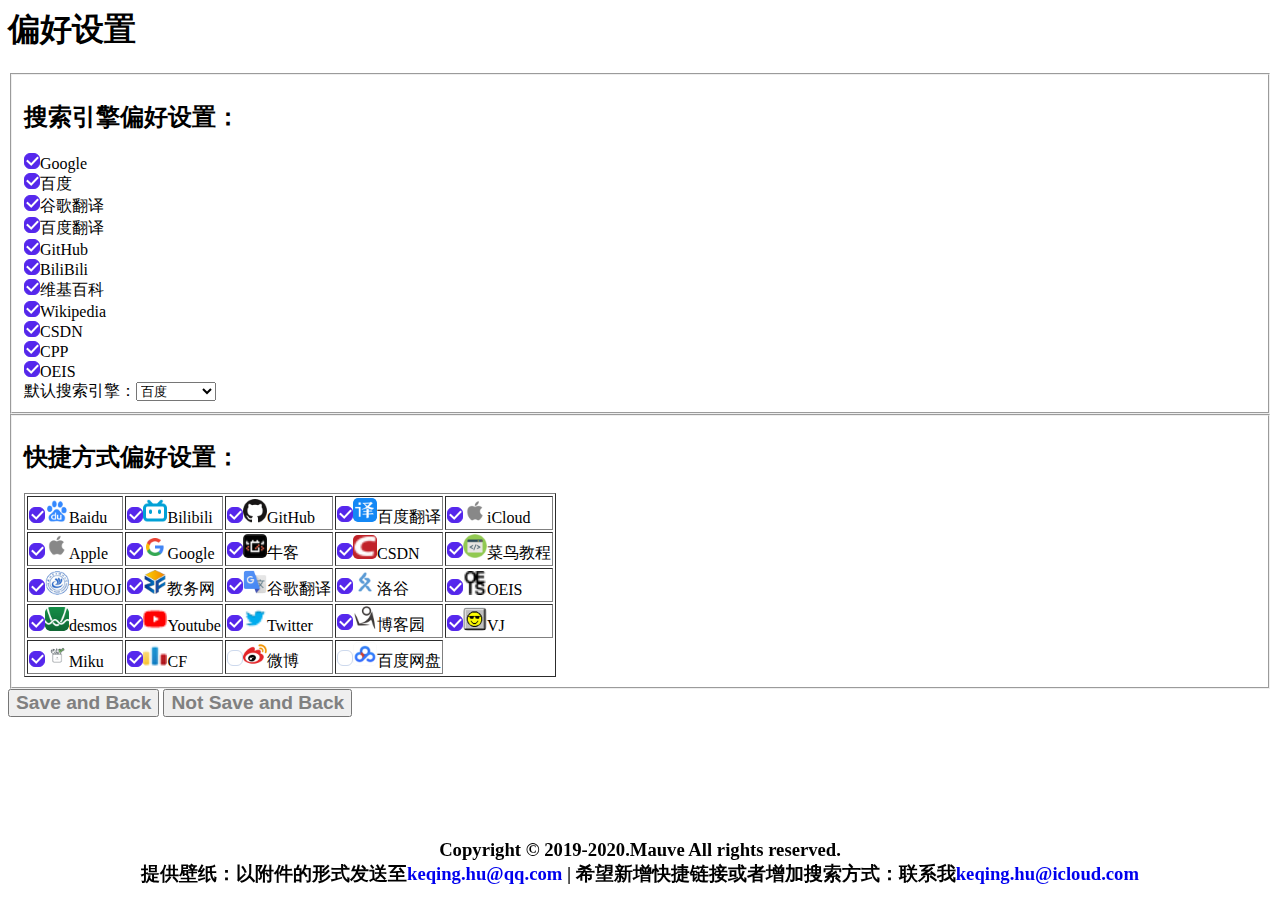
==== preference.html @ d5867b5f "feat(table): change the fastlinker setting to a table, and fix some unbeautiful set, add a bg and a " ====
<html>

<head>
    <meta charset="utf-8" />

    <link rel="stylesheet" href="css/button.css" type="text/css" media="all" />
    <link rel="stylesheet" href="css/checkbox.css" type="text/css" media="all" />
    <link rel="stylesheet" href="css/preference.css" type="text/css" media="all" />

    <script type="text/javascript" src="js/cookie.js"></script>
    <script type="text/javascript" src="js/search.js"></script>
    <script type="text/javascript" src="js/fastlinker.js"></script>
</head>

<body id='body'>
    <script>
        function save_preference() {
            if (save_search_preference() && save_fastlinker_preference()) {
                window.location.href = 'index.html';
            }
        }
    </script>
    <div>
        <h1>偏好设置</h1>
        <fieldset>
            <h2>搜索引擎偏好设置：</h2>
            <div id='search_preference'>
            </div>
        </fieldset>
        <fieldset>
            <h2>快捷方式偏好设置：</h2>
            <div id='fastlinker_preference'>
            </div>
        </fieldset>
        <div>
            <button onclick="save_preference()" style="font-weight: 800; color: gray; font-size: larger;">
                Save and Back
            </button>
            <button onclick="window.location.href = 'index.html';"
                style="font-weight: 800; color: gray; font-size: larger;">
                Not Save and Back
            </button>
        </div>
        <div style="height: 90px;">
        </div>
    </div>
    <div class="footer" id="footer">
        <p class="centers">
            Copyright &copy; 2019-2020.Mauve All rights reserved.
            <br>提供壁纸：以附件的形式发送至<a href="mailto:keqing.hu@qq.com?Subject=我要推荐壁纸" class="noline">keqing.hu@qq.com</a> | 希望新增快捷链接或者增加搜索方式：联系我<a href="mailto:keqing.hu@icloud.com?Subject=Hello%20Mauve" class="noline">keqing.hu@icloud.com</a>
        </p>
    </div>
    <script>
        search_preference_init();
        fastlinker_preference_init();
    </script>
</body>

</html>
---- css/button.css ----
/*
  box-shadow: [inset?] [top] [left] [blur] [size] [color];
  提示：
????  - 我们将所有的模糊设置为0，因为我们需要一个实心填充。
????  - 添加inset关键字，使box-shadow位于元素的内部
????  - 在悬停时动画插入阴影看起来像元素从您指定的任何一侧填充（[top]和[left]接受负值变为[bottom]和[right]）
????  - 可以堆叠多个阴影
????  - 如果要为多个阴影设置动画，请确保保持相同数量的阴影，以使动画平滑。 否则，你会得到一些不稳定的东西。
*/
.fill:hover,
.fill:focus {
  box-shadow: inset 0 0 0 2em var(--hover);
}

.pulse:hover,
.pulse:focus {
  -webkit-animation: pulse 1s;
          animation: pulse 1s;
  box-shadow: 0 0 0 2em rgba(255, 255, 255, 0);
}

@-webkit-keyframes pulse {
  0% {
    box-shadow: 0 0 0 0 var(--hover);
  }
}

@keyframes pulse {
  0% {
    box-shadow: 0 0 0 0 var(--hover);
  }
}
.close:hover,
.close:focus {
  box-shadow: inset -3.5em 0 0 0 var(--hover), inset 3.5em 0 0 0 var(--hover);
}

.raise:hover,
.raise:focus {
  box-shadow: 0 0.5em 0.5em -0.4em var(--hover);
  -webkit-transform: translateY(-0.25em);
          transform: translateY(-0.25em);
}

.up:hover,
.up:focus {
  box-shadow: inset 0 -3.25em 0 0 var(--hover);
}

.slide:hover,
.slide:focus {
  box-shadow: inset 6.5em 0 0 0 var(--hover);
}

.offset {
  box-shadow: 0.3em 0.3em 0 0 var(--color), inset 0.3em 0.3em 0 0 var(--color);
}
.offset:hover, .offset:focus {
  box-shadow: 0 0 0 0 var(--hover), inset 6em 3.5em 0 0 var(--hover);
}

.fill {
  --color: #a972cb;
  --hover: #cb72aa;
}

.pulse {
  --color: #ef6eae;
  --hover: #ef8f6e;
}

.close {
  --color: #ff7f82;
  --hover: #ffdc7f;
}

.raise {
  --color: #ffa260;
  --hover: #e5ff60;
}

.up {
  --color: #e4cb58;
  --hover: #94e458;
}

.slide {
  --color: #8fc866;
  --hover: #66c887;
}

.offset {
  --color: #19bc8b;
  --hover: #1973bc;
}

button:hover, button:focus {
  border-color: var(--hover);
  color: #fff;
}

div.buttonDiv button {
  background: none;
  width: auto;
  height: auto;
  line-height: 1;
  margin: 0.5em;
  padding: 1em 2em;
  font: inherit;
  color: var(--color);
  transition: 0.25s;
  border: 2px solid;
}

div.buttonDiv {
  position: fixed;
  left: 10px;
  bottom: 10px;
  opacity: 0;
  transition: 0.5s;
  justify-content: center;
  display: flex;
}

div.buttonDiv:hover {
  opacity: 1;
}

div.DIVButton {
  opacity: 0;
  justify-content: center;
  display: flex;
  transition: 0.5s;
}
div.DIVButton:hover {
  opacity: 1;
}
---- css/checkbox.css ----
@supports (-webkit-appearance: none) or (-moz-appearance: none) {
    input[type='checkbox'], input[type='radio'] {
        --active: #5628EE;
        --active-inner: #fff;
        --input-border: #CDD9ED;
        --input-border-hover: #23C4F8;
        --background: #fff;
        --disabled: #F5F9FF;
        --disabled-inner: #E4ECFA;
        --shadow-inner: rgba(18, 22, 33, .1);
        height: 16px;
        /* width: 16px; */
        outline: none;
        position: relative;
        -webkit-appearance: none;
        -moz-appearance: none;
        margin: 0;
        padding: 0;
        box-shadow: none;
        cursor: pointer;
        border: 1px solid var(--input-border);
        background: var(--background);
        transition: background .3s ease, border-color .3s ease;
    }
    input[type='checkbox']:after, input[type='radio']:after {
        content: '';
        display: block;
        left: 0;
        top: 0;
        position: absolute;
        transition: opacity .2s ease, -webkit-transform .3s ease, -webkit-filter .3s ease;
        transition: transform .3s ease, opacity .2s ease, filter .3s ease;
        transition: transform .3s ease, opacity .2s ease, filter .3s ease, -webkit-transform .3s ease, -webkit-filter .3s ease;
    }
    input[type='checkbox']:checked, input[type='radio']:checked {
        background: var(--active);
        border-color: var(--active);
    }
    input[type='checkbox']:checked:after, input[type='radio']:checked:after {
        -webkit-filter: drop-shadow(0 1px 2px var(--shadow-inner));
        filter: drop-shadow(0 1px 2px var(--shadow-inner));
        transition: opacity 0.3s ease, -webkit-filter 0.3s ease, -webkit-transform 0.6s cubic-bezier(0.175, 0.88, 0.32, 1.2);
        transition: opacity 0.3s ease, filter 0.3s ease, transform 0.6s cubic-bezier(0.175, 0.88, 0.32, 1.2);
        transition: opacity 0.3s ease, filter 0.3s ease, transform 0.6s cubic-bezier(0.175, 0.88, 0.32, 1.2), -webkit-filter 0.3s ease, -webkit-transform 0.6s cubic-bezier(0.175, 0.88, 0.32, 1.2);
    }
    input[type='checkbox']:disabled, input[type='radio']:disabled {
        cursor: not-allowed;
        opacity: .9;
        background: var(--disabled);
    }
    input[type='checkbox']:disabled:checked, input[type='radio']:disabled:checked {
        background: var(--disabled-inner);
        border-color: var(--input-border);
    }
    input[type='checkbox']:hover:not(:checked):not(:disabled), input[type='radio']:hover:not(:checked):not(:disabled) {
        border-color: var(--input-border-hover);
    }
    input[type='checkbox']:not(.switch), input[type='radio']:not(.switch) {
        width: 16px;
    }
    input[type='checkbox']:not(.switch):after, input[type='radio']:not(.switch):after {
        opacity: 0;
    }
    input[type='checkbox']:not(.switch):checked:after, input[type='radio']:not(.switch):checked:after {
        opacity: 1;
    }
    input[type='checkbox']:not(.switch) {
        border-radius: 6px;
    }
    input[type='checkbox']:not(.switch):after {
        width: 5px;
        height: 9px;
        border: 2px solid var(--active-inner);
        border-top: 0;
        border-left: 0;
        /* left: 7px; */
        left: 4px;
        /* top: 4px; */
        -webkit-transform: rotate(20deg);
        transform: rotate(20deg);
    }
    input[type='checkbox']:not(.switch):checked:after {
        -webkit-transform: rotate(43deg);
        transform: rotate(43deg);
    }
    input[type='checkbox'].switch {
        width: 38px;
        border-radius: 11px;
    }
    input[type='checkbox'].switch:after {
        left: 2px;
        top: 2px;
        border-radius: 50%;
        width: 15px;
        height: 15px;
        background: var(--input-border);
    }
    input[type='checkbox'].switch:checked:after {
        background: var(--active-inner);
        -webkit-transform: translateX(17px);
        transform: translateX(17px);
    }
    input[type='checkbox'].switch:disabled:not(:checked):after {
        opacity: .6;
    }
    input[type='radio'] {
        border-radius: 50%;
    }
    input[type='radio']:after {
        width: 19px;
        height: 19px;
        border-radius: 50%;
        background: var(--active-inner);
        opacity: 0;
        -webkit-transform: scale(0.7);
        transform: scale(0.7);
    }
    input[type='radio']:checked:after {
        background: var(--active-inner);
        -webkit-transform: scale(0.5);
        transform: scale(0.5);
    }
}
---- css/preference.css ----
div.footer {
    position: fixed;
    left: 0px;
    right: 0px;
    bottom: 0px;
    width: 100%;
    height: 80px;
    z-index: 9999;
    background-color: rgba(255, 255, 255, 0.8);
    transition: 1s;
}

.centers {
    text-align: center;
    font-size: 14pt;
    font-weight: 700;
}

a.noline {
    text-decoration: none;
    /* cursor: default; */
}
img.radiuscenter {
    /* display: block; */
    /* margin-top: 13px; */
    /* margin-left: 23px; */
    width: 24px;
    height: 24px;
    border-radius: 20%;
    /* background-color: darkgrey; */
}
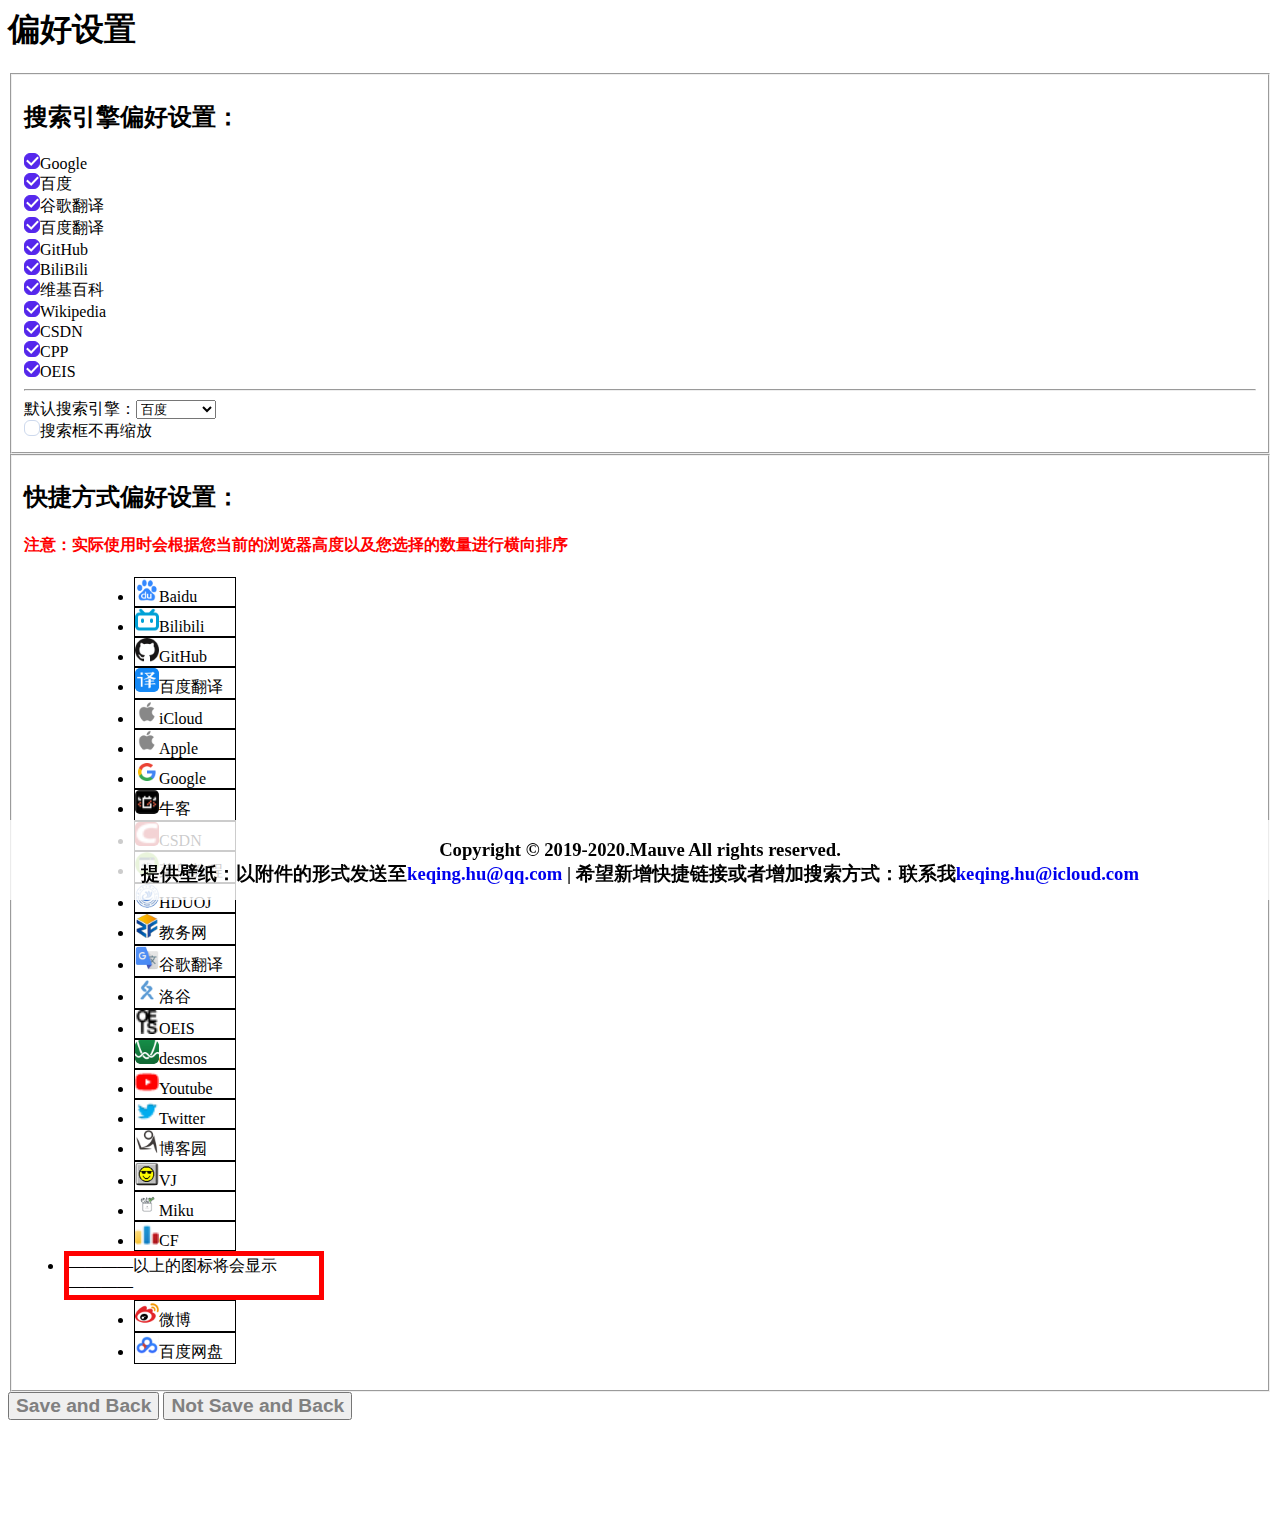
==== commit ff50e885: "feat(fl): 增加了自由拖动排序的功能" ====
--- a/preference.html
+++ b/preference.html
@@ -10,6 +10,10 @@
     <script type="text/javascript" src="js/cookie.js"></script>
     <script type="text/javascript" src="js/search.js"></script>
     <script type="text/javascript" src="js/fastlinker.js"></script>
+
+    <link rel="stylesheet" href="https://apps.bdimg.com/libs/jqueryui/1.10.4/css/jquery-ui.min.css">
+    <script src="https://apps.bdimg.com/libs/jquery/1.10.2/jquery.min.js"></script>
+    <script src="https://apps.bdimg.com/libs/jqueryui/1.10.4/jquery-ui.min.js"></script>
 </head>
 
 <body id='body'>
@@ -29,6 +33,7 @@
         </fieldset>
         <fieldset>
             <h2>快捷方式偏好设置：</h2>
+            <h4 style="color: red; font-weight: bold">注意：实际使用时会根据您当前的浏览器高度以及您选择的数量进行横向排序</h4>
             <div id='fastlinker_preference'>
             </div>
         </fieldset>
@@ -47,12 +52,15 @@
     <div class="footer" id="footer">
         <p class="centers">
             Copyright &copy; 2019-2020.Mauve All rights reserved.
-            <br>提供壁纸：以附件的形式发送至<a href="mailto:keqing.hu@qq.com?Subject=我要推荐壁纸" class="noline">keqing.hu@qq.com</a> | 希望新增快捷链接或者增加搜索方式：联系我<a href="mailto:keqing.hu@icloud.com?Subject=Hello%20Mauve" class="noline">keqing.hu@icloud.com</a>
+            <br>提供壁纸：以附件的形式发送至<a href="mailto:keqing.hu@qq.com?Subject=我要推荐壁纸" class="noline">keqing.hu@qq.com</a> |
+            希望新增快捷链接或者增加搜索方式：联系我<a href="mailto:keqing.hu@icloud.com?Subject=Hello%20Mauve"
+                class="noline">keqing.hu@icloud.com</a>
         </p>
     </div>
     <script>
         search_preference_init();
         fastlinker_preference_init();
+        $("#sortable").sortable();
     </script>
 </body>
 
--- a/css/preference.css
+++ b/css/preference.css
@@ -29,3 +29,10 @@
     border-radius: 20%;
     /* background-color: darkgrey; */
 }
+
+li.sort {
+    border: 1px solid;
+    margin-left: 70px;
+    width: 100px;
+    cursor:pointer;
+}
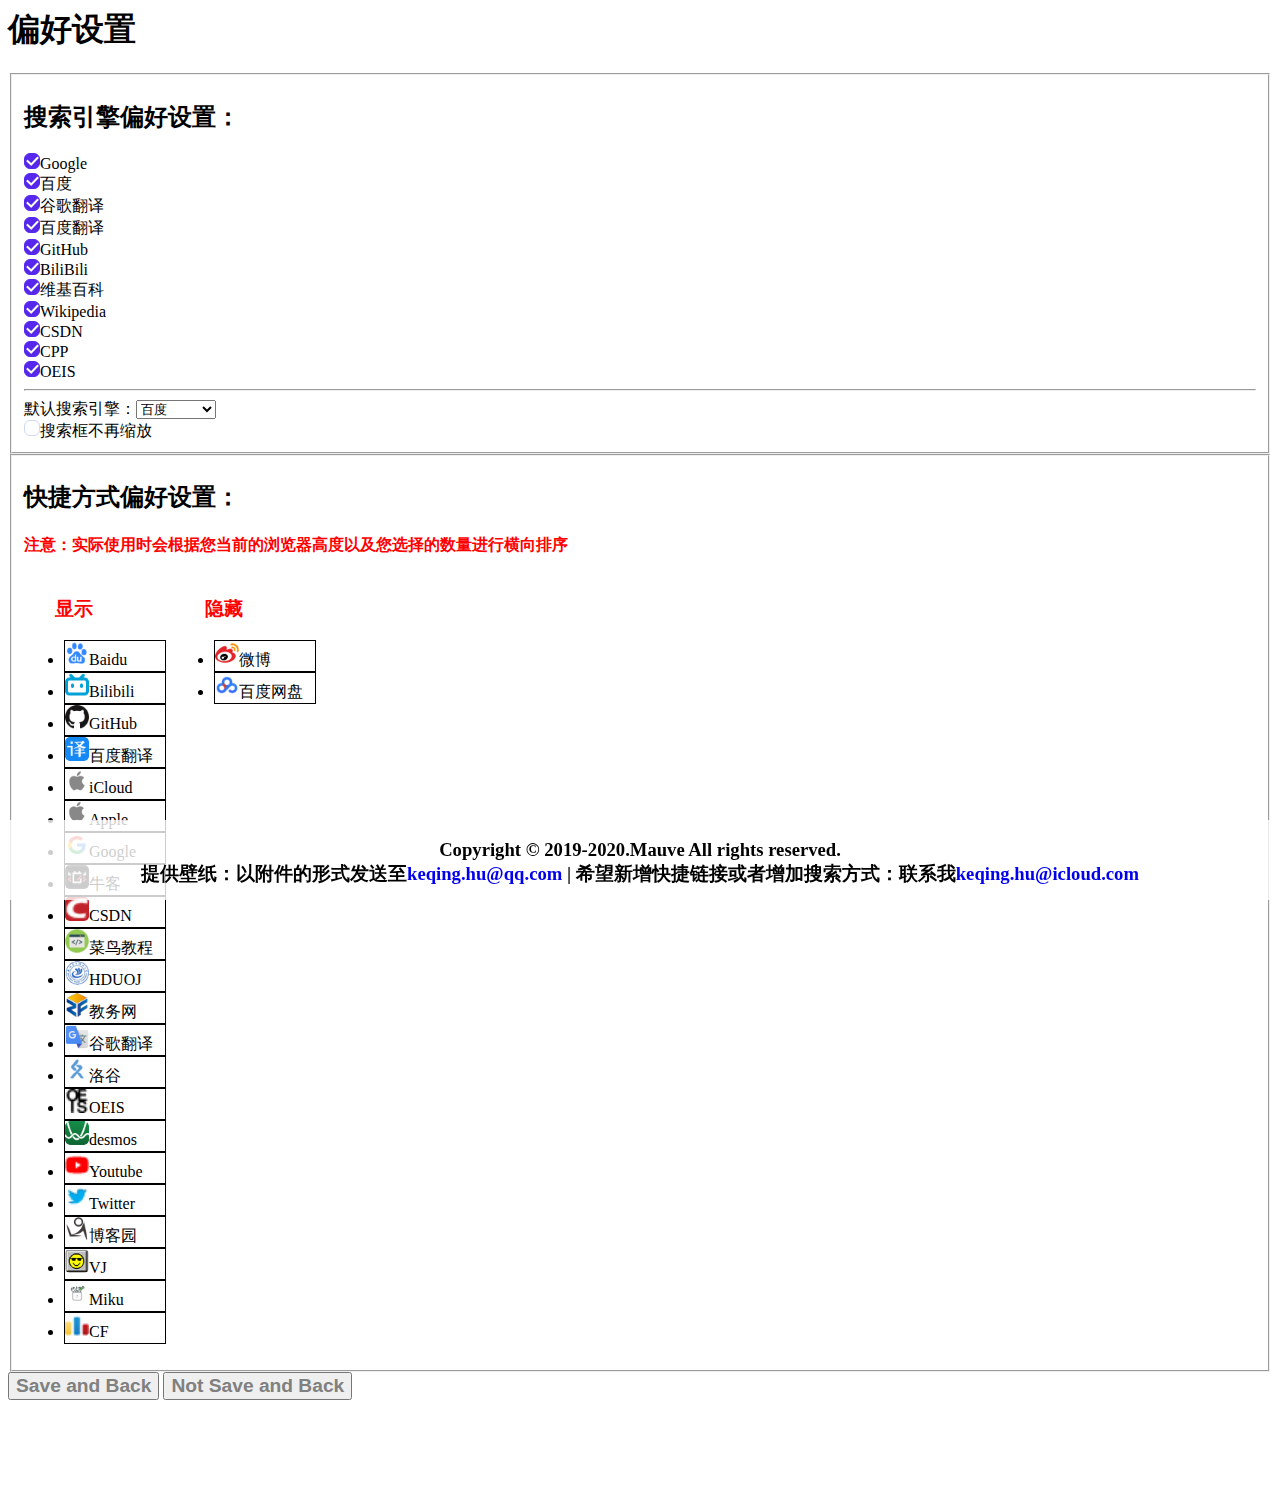
==== commit a9b65eaa: "feat(FL): 修改了原来的样式，现在更加好看了" ====
--- a/preference.html
+++ b/preference.html
@@ -60,7 +60,18 @@
     <script>
         search_preference_init();
         fastlinker_preference_init();
-        $("#sortable").sortable();
+        // $("#sortable").sortable();
+        $(".sort").mouseenter(function () {
+            $(this).addClass("sort_on");
+        });
+        $(".sort").mouseleave(function () {
+            $(this).removeClass("sort_on");
+        })
+        $(function () {
+            $("#sortable1, #sortable2").sortable({
+                connectWith: ".connectedSortable"
+            }).disableSelection();
+        });
     </script>
 </body>
 
--- a/css/preference.css
+++ b/css/preference.css
@@ -20,6 +20,7 @@
     text-decoration: none;
     /* cursor: default; */
 }
+
 img.radiuscenter {
     /* display: block; */
     /* margin-top: 13px; */
@@ -32,7 +33,13 @@
 
 li.sort {
     border: 1px solid;
-    margin-left: 70px;
     width: 100px;
-    cursor:pointer;
+    height: 30px;
+    cursor: pointer;
 }
+
+li.sort_on {
+    border: 3px solid blue;
+    width: 120px;
+    cursor: pointer;
+}
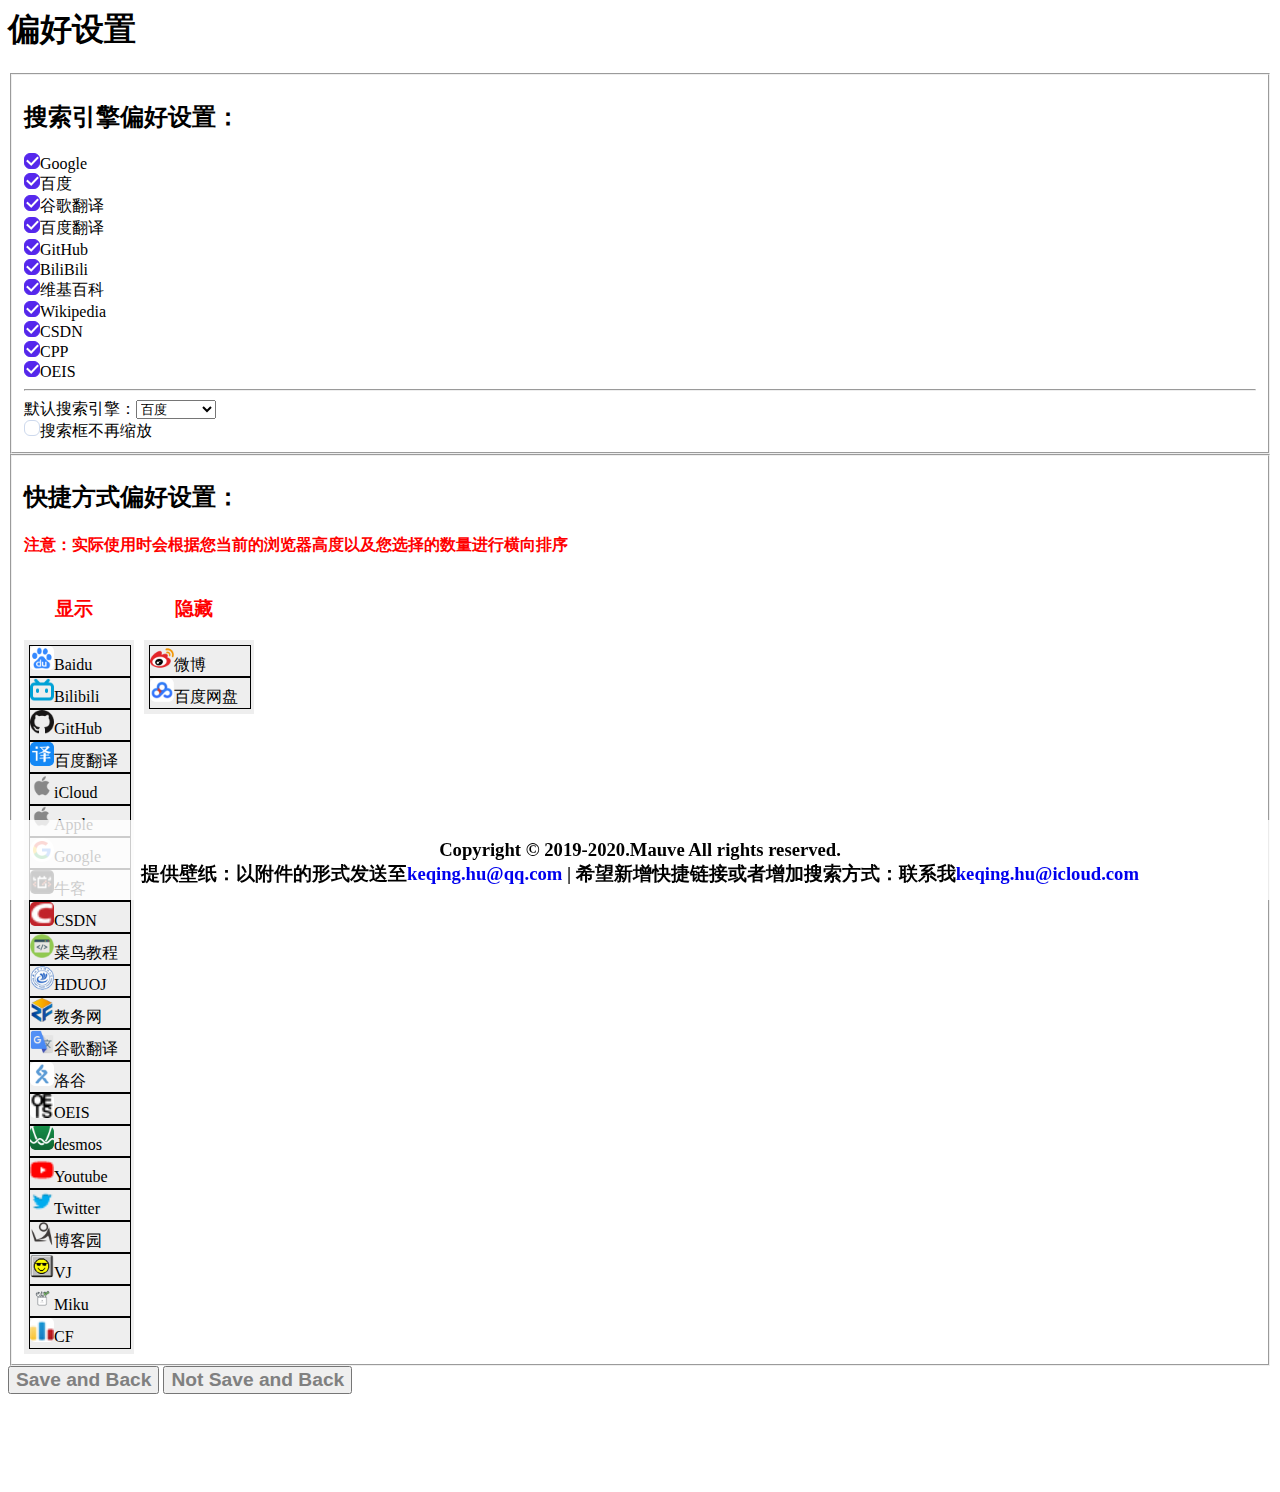
==== commit 8bc389f2: "fix(Bug)" ====
--- a/preference.html
+++ b/preference.html
@@ -69,7 +69,8 @@
         })
         $(function () {
             $("#sortable1, #sortable2").sortable({
-                connectWith: ".connectedSortable"
+                connectWith: ".connectedSortable",
+                placeholder: "placeholder"
             }).disableSelection();
         });
     </script>
--- a/css/preference.css
+++ b/css/preference.css
@@ -31,6 +31,21 @@
     /* background-color: darkgrey; */
 }
 
+div.sort {
+    float: left;
+    width: 120px;
+}
+
+div.sort ul {
+    background: #eee;
+    list-style-type: none;
+    margin: 0;
+    padding: 0;
+    margin-right: 10px;
+    background: #eee;
+    padding: 5px;
+}
+
 li.sort {
     border: 1px solid;
     width: 100px;
@@ -43,3 +58,8 @@
     width: 120px;
     cursor: pointer;
 }
+
+li.placeholder {
+    height: 15px;
+    background: rgb(255, 255, 119);
+}
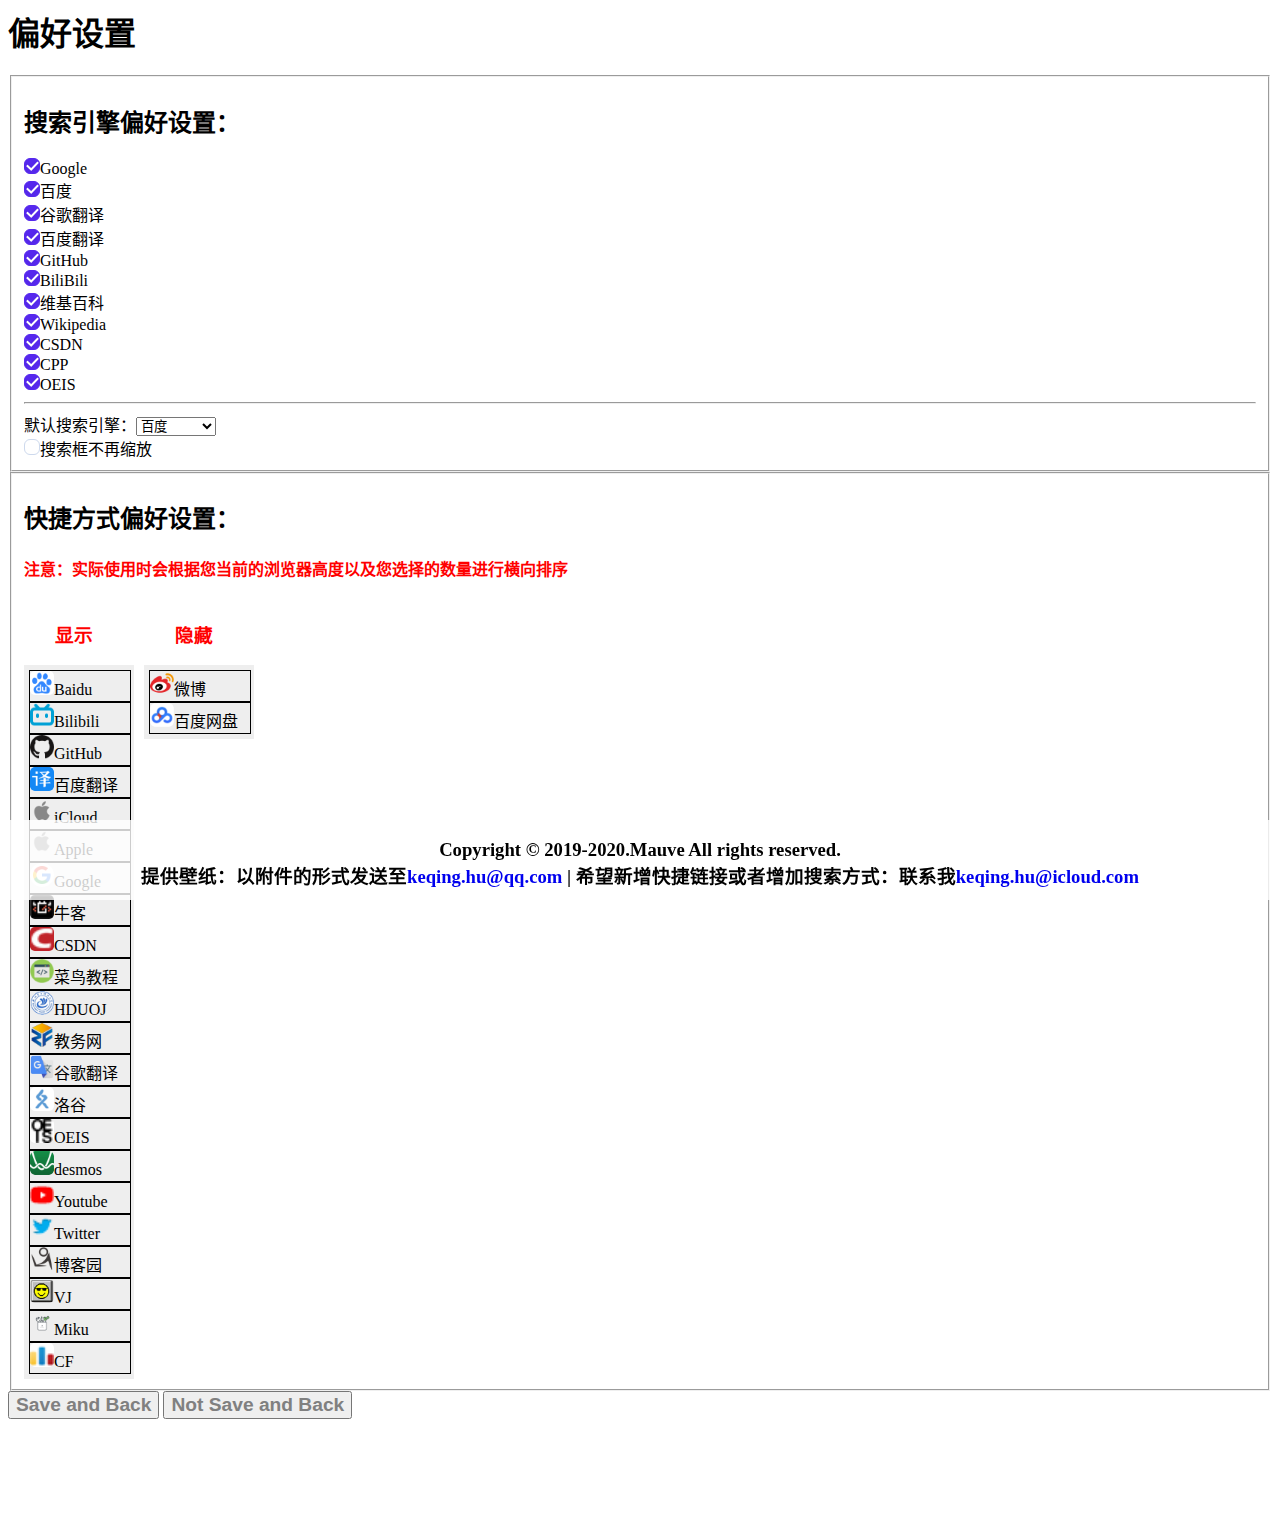
==== commit f1b31843: "reformat code" ====
--- a/preference.html
+++ b/preference.html
@@ -1,11 +1,11 @@
-<html>
+<html lang="zh-CN">
 
 <head>
-    <meta charset="utf-8" />
+    <meta charset="utf-8"/>
 
-    <link rel="stylesheet" href="css/button.css" type="text/css" media="all" />
-    <link rel="stylesheet" href="css/checkbox.css" type="text/css" media="all" />
-    <link rel="stylesheet" href="css/preference.css" type="text/css" media="all" />
+    <link rel="stylesheet" href="css/button.css" type="text/css" media="all"/>
+    <link rel="stylesheet" href="css/checkbox.css" type="text/css" media="all"/>
+    <link rel="stylesheet" href="css/preference.css" type="text/css" media="all"/>
 
     <script type="text/javascript" src="js/cookie.js"></script>
     <script type="text/javascript" src="js/search.js"></script>
@@ -14,66 +14,65 @@
     <link rel="stylesheet" href="https://apps.bdimg.com/libs/jqueryui/1.10.4/css/jquery-ui.min.css">
     <script src="https://apps.bdimg.com/libs/jquery/1.10.2/jquery.min.js"></script>
     <script src="https://apps.bdimg.com/libs/jqueryui/1.10.4/jquery-ui.min.js"></script>
+    <title>偏好设置</title>
 </head>
 
 <body id='body'>
-    <script>
-        function save_preference() {
-            if (save_search_preference() && save_fastlinker_preference()) {
-                window.location.href = 'index.html';
-            }
+<script>
+    function save_preference() {
+        if (save_search_preference() && save_fastlinker_preference()) {
+            window.location.href = 'index.html';
         }
-    </script>
+    }
+</script>
+<div>
+    <h1>偏好设置</h1>
+    <fieldset>
+        <h2>搜索引擎偏好设置：</h2>
+        <div id='search_preference'>
+        </div>
+    </fieldset>
+    <fieldset>
+        <h2>快捷方式偏好设置：</h2>
+        <h4 style="color: red; font-weight: bold">注意：实际使用时会根据您当前的浏览器高度以及您选择的数量进行横向排序</h4>
+        <div id='fastlinker_preference'>
+        </div>
+    </fieldset>
     <div>
-        <h1>偏好设置</h1>
-        <fieldset>
-            <h2>搜索引擎偏好设置：</h2>
-            <div id='search_preference'>
-            </div>
-        </fieldset>
-        <fieldset>
-            <h2>快捷方式偏好设置：</h2>
-            <h4 style="color: red; font-weight: bold">注意：实际使用时会根据您当前的浏览器高度以及您选择的数量进行横向排序</h4>
-            <div id='fastlinker_preference'>
-            </div>
-        </fieldset>
-        <div>
-            <button onclick="save_preference()" style="font-weight: 800; color: gray; font-size: larger;">
-                Save and Back
-            </button>
-            <button onclick="window.location.href = 'index.html';"
+        <button onclick="save_preference()" style="font-weight: 800; color: gray; font-size: larger;">
+            Save and Back
+        </button>
+        <button onclick="window.location.href = 'index.html';"
                 style="font-weight: 800; color: gray; font-size: larger;">
-                Not Save and Back
-            </button>
-        </div>
-        <div style="height: 90px;">
-        </div>
+            Not Save and Back
+        </button>
     </div>
-    <div class="footer" id="footer">
-        <p class="centers">
-            Copyright &copy; 2019-2020.Mauve All rights reserved.
-            <br>提供壁纸：以附件的形式发送至<a href="mailto:keqing.hu@qq.com?Subject=我要推荐壁纸" class="noline">keqing.hu@qq.com</a> |
-            希望新增快捷链接或者增加搜索方式：联系我<a href="mailto:keqing.hu@icloud.com?Subject=Hello%20Mauve"
-                class="noline">keqing.hu@icloud.com</a>
-        </p>
+    <div style="height: 90px;">
     </div>
-    <script>
-        search_preference_init();
-        fastlinker_preference_init();
-        // $("#sortable").sortable();
-        $(".sort").mouseenter(function () {
-            $(this).addClass("sort_on");
-        });
-        $(".sort").mouseleave(function () {
-            $(this).removeClass("sort_on");
-        })
-        $(function () {
-            $("#sortable1, #sortable2").sortable({
-                connectWith: ".connectedSortable",
-                placeholder: "placeholder"
-            }).disableSelection();
-        });
-    </script>
+</div>
+<div class="footer" id="footer">
+    <p class="centers">
+        Copyright &copy; 2019-2020.Mauve All rights reserved.
+        <br>提供壁纸：以附件的形式发送至<a href="mailto:keqing.hu@qq.com?Subject=我要推荐壁纸" class="no-line">keqing.hu@qq.com</a> |
+        希望新增快捷链接或者增加搜索方式：联系我<a href="mailto:keqing.hu@icloud.com?Subject=Hello%20Mauve"
+                               class="no-line">keqing.hu@icloud.com</a>
+    </p>
+</div>
+<script>
+    search_preference_init();
+    fastlinker_preference_init();
+    $(".sort").mouseenter(function () {
+        $(this).addClass("sort_on");
+    }).mouseleave(function () {
+        $(this).removeClass("sort_on");
+    })
+    $(function () {
+        $("#sortable1, #sortable2").sortable({
+            connectWith: ".connectedSortable",
+            placeholder: "placeholder"
+        }).disableSelection();
+    });
+</script>
 </body>
 
 </html>
--- a/css/preference.css
+++ b/css/preference.css
@@ -1,8 +1,8 @@
 div.footer {
     position: fixed;
-    left: 0px;
-    right: 0px;
-    bottom: 0px;
+    left: 0;
+    right: 0;
+    bottom: 0;
     width: 100%;
     height: 80px;
     z-index: 9999;
@@ -16,7 +16,7 @@
     font-weight: 700;
 }
 
-a.noline {
+a.no-line {
     text-decoration: none;
     /* cursor: default; */
 }
@@ -39,10 +39,7 @@
 div.sort ul {
     background: #eee;
     list-style-type: none;
-    margin: 0;
-    padding: 0;
-    margin-right: 10px;
-    background: #eee;
+    margin: 0 10px 0 0;
     padding: 5px;
 }
 
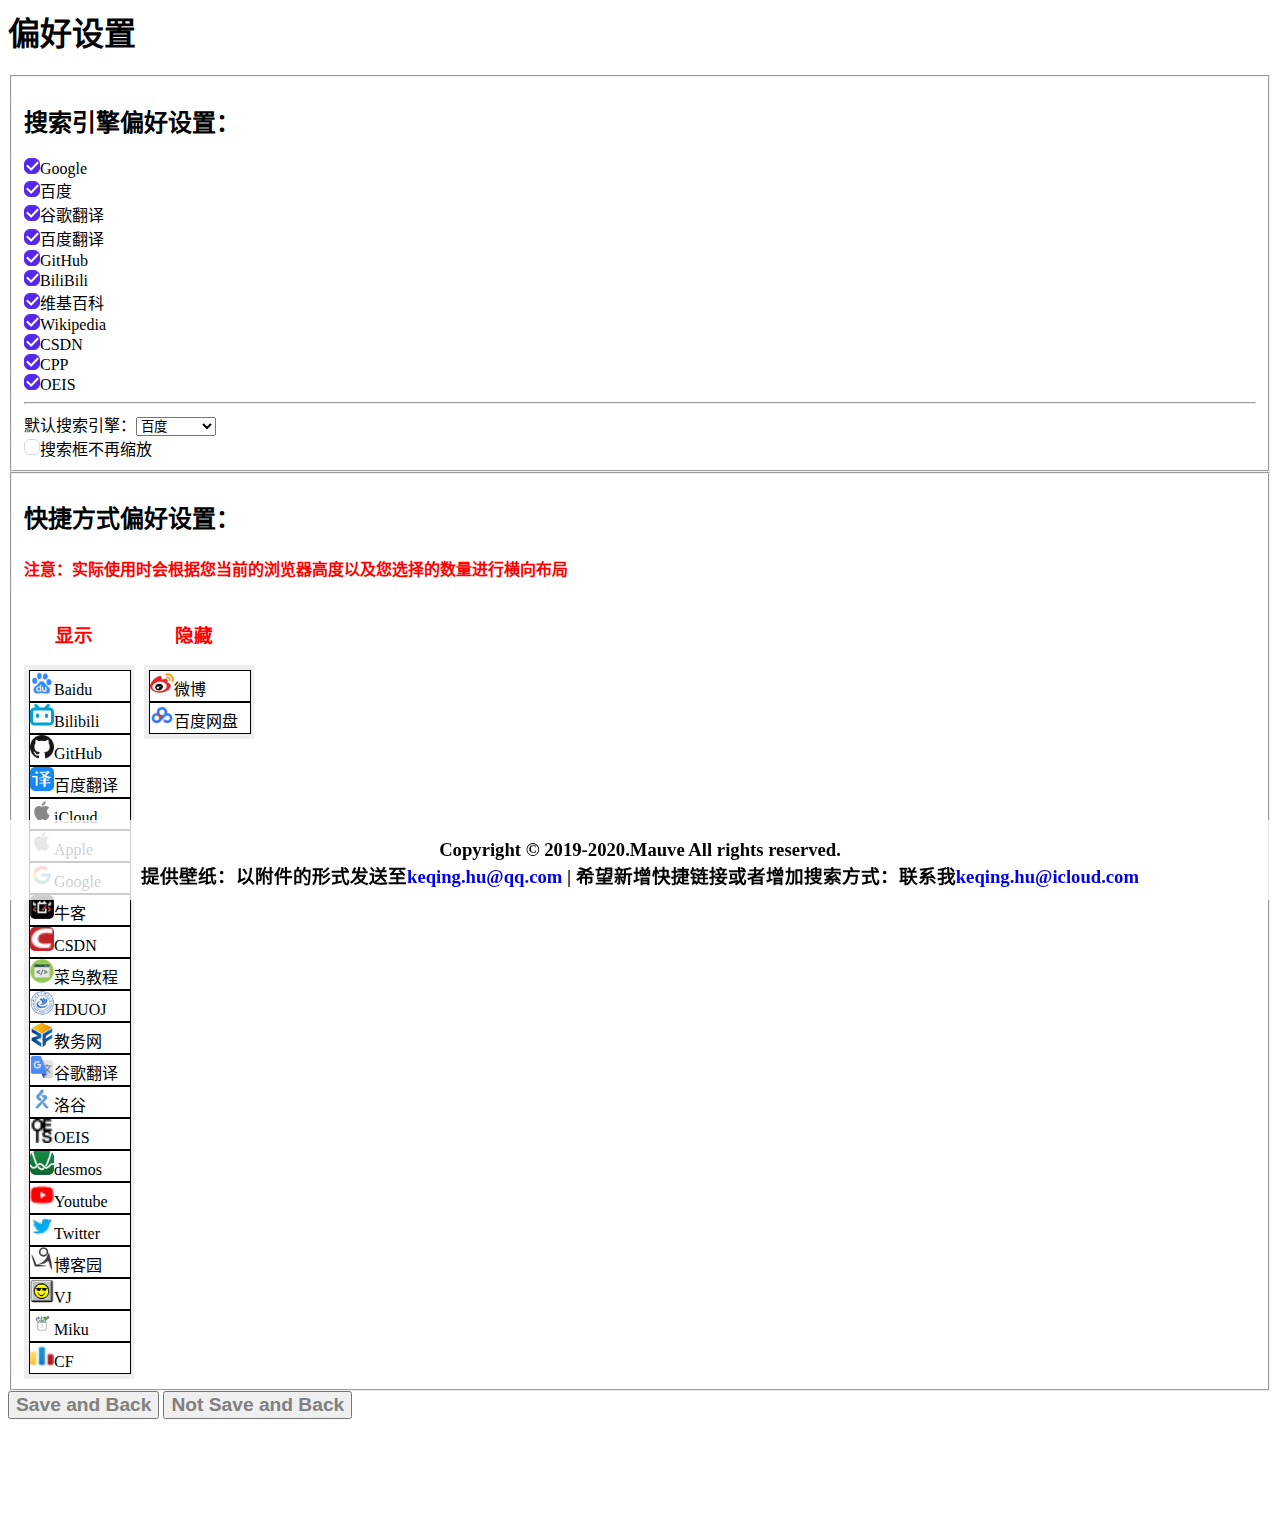
==== commit 17420d85: "reformat code" ====
--- a/preference.html
+++ b/preference.html
@@ -2,6 +2,7 @@
 
 <head>
     <meta charset="utf-8"/>
+    <link rel="icon" type="image/x-ico" href="favicon.ico"/>
 
     <link rel="stylesheet" href="css/button.css" type="text/css" media="all"/>
     <link rel="stylesheet" href="css/checkbox.css" type="text/css" media="all"/>
@@ -34,7 +35,7 @@
     </fieldset>
     <fieldset>
         <h2>快捷方式偏好设置：</h2>
-        <h4 style="color: red; font-weight: bold">注意：实际使用时会根据您当前的浏览器高度以及您选择的数量进行横向排序</h4>
+        <h4 style="color: red; font-weight: bold">注意：实际使用时会根据您当前的浏览器高度以及您选择的数量进行横向布局</h4>
         <div id='fastlinker_preference'>
         </div>
     </fieldset>
@@ -61,12 +62,16 @@
 <script>
     search_preference_init();
     fastlinker_preference_init();
-    $(".sort").mouseenter(function () {
-        $(this).addClass("sort_on");
-    }).mouseleave(function () {
-        $(this).removeClass("sort_on");
-    })
     $(function () {
+        $(".sort").mouseenter(function () {
+            $(this).addClass("sort_on");
+        }).mouseleave(function () {
+            $(this).removeClass("sort_on");
+        }).mousedown(function () {
+            $(this).addClass("sort_on_drag");
+        }).mouseup(function () {
+            $(this).removeClass("sort_on_drag");
+        })
         $("#sortable1, #sortable2").sortable({
             connectWith: ".connectedSortable",
             placeholder: "placeholder"
--- a/css/preference.css
+++ b/css/preference.css
@@ -18,17 +18,12 @@
 
 a.no-line {
     text-decoration: none;
-    /* cursor: default; */
 }
 
-img.radiuscenter {
-    /* display: block; */
-    /* margin-top: 13px; */
-    /* margin-left: 23px; */
+img.radius_center {
     width: 24px;
     height: 24px;
     border-radius: 20%;
-    /* background-color: darkgrey; */
 }
 
 div.sort {
@@ -48,14 +43,17 @@
     width: 100px;
     height: 30px;
     cursor: pointer;
+    background: #ffffff;
 }
 
 li.sort_on {
-    border: 3px solid blue;
-    width: 120px;
-    cursor: pointer;
+    background: #00faff;
 }
 
+li.sort_on_drag {
+    cursor: move;
+    background: #00ff96;
+}
 li.placeholder {
     height: 15px;
     background: rgb(255, 255, 119);
